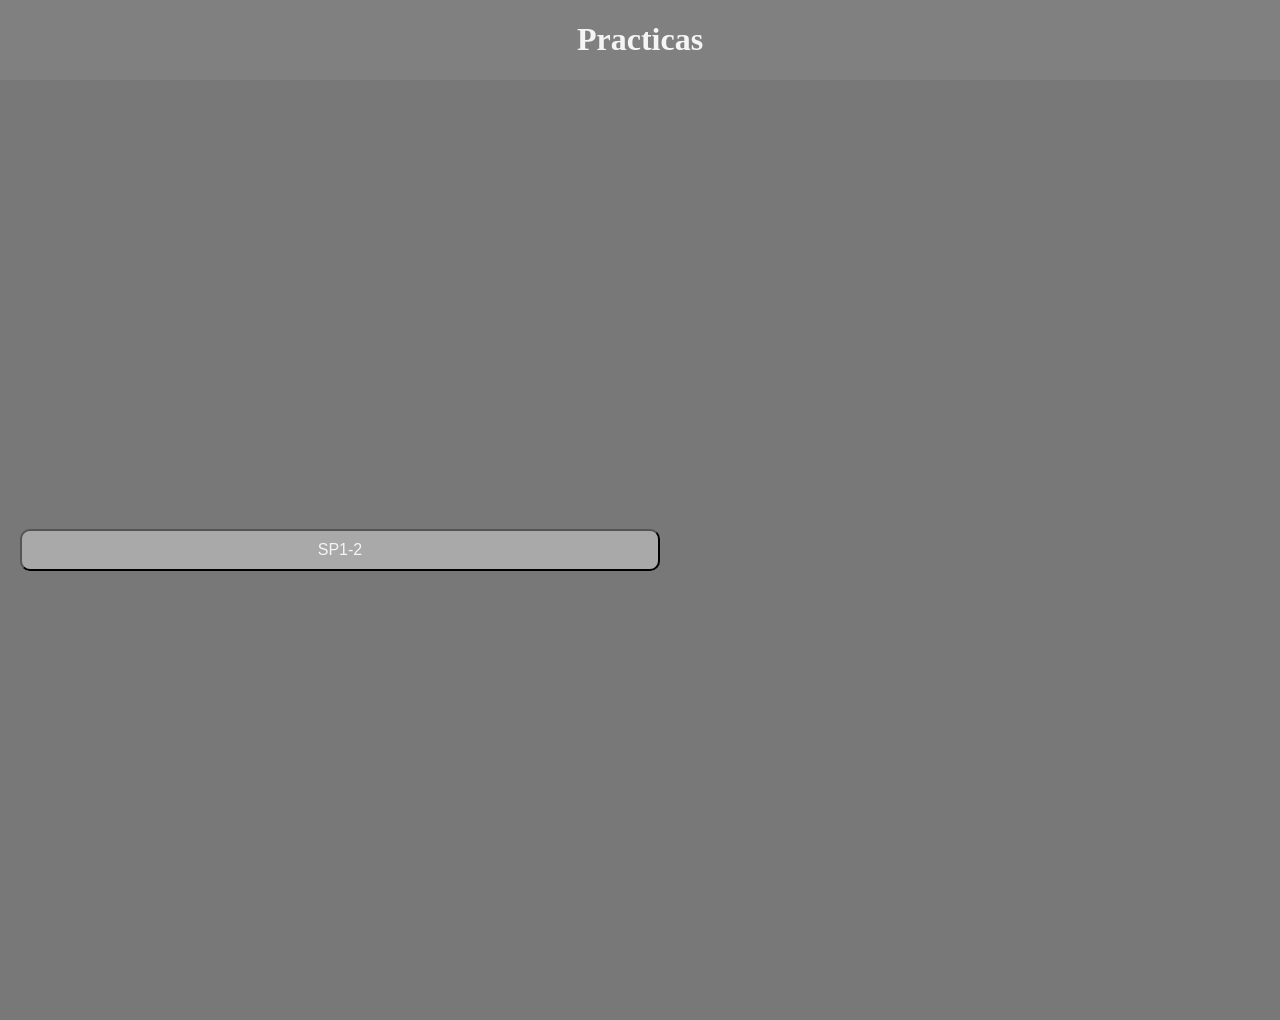
==== moipracticas/mainpage.html @ 0dbbfcd2 "Index debería funcionar con esto" ====
<head>
   <div class="horizontalcenter" style="background-color: gray; color: whitesmoke;"> <h1>Practicas</h1> </div>
    <link rel="stylesheet" href="../styles.css">
</head>
<body>
<div class="bg">
    <div class="horizontalcenter">
    <div class="verticalcenter">
    <button class="btnref" value="SP1-2/" style="background-color: darkgray; font: sans-serif; font-size: medium; color: whitesmoke;"> SP1-2</button>
</div>
</div>
</div>
     <script type="module" src="js.js"> </script>
</body>
---- styles.css ----
.bg {
    background-size: 100%;
    min-height: 100%;
    min-width: 100%;
    justify-content: center;
    justify-items: center;
    flex-direction: column;
    align-items: center;
    padding: 20px;
    display: flex; 
    background-color: rgb(121, 120, 120);
}
.horizontalcenter {
    display: flex;
    justify-content: center;
    align-items: center;
    width: 100%;
}
.verticalcenter{
    display: flex;
    flex-direction: column;
    justify-content: center;
    width: 100%;
}

.options {
    display: flex;
    justify-content: space-evenly;
    width: 100%; 
}
body{
    height: 100%;
    width: 100%;
}

.ibutton{
    width: 400px;
    height: 400px;
    display: flex;
    align-items: center;
    justify-content: center;
    border: none;
    background-color: rgb(121, 120, 120);
    cursor: pointer;
    object-fit: cover;
    color: whitesmoke;
}
.buttonimg{
    width: 100%;
    height: 100%;
    object-fit: contain;
    object-fit: cover;
    border-radius: 50px;
}
.ibutton:hover{
    width: 450px;
    height: 450px; 
}
.btnverticalcenter{
    display: flex;
    flex-direction: column;
    justify-content: space-between;
    width: 100%;
}
.btntexto{
font-size:20px;
font-family:'Calibri';
font-weight: bold;
}
body {
    margin: 0;
    padding: 0;
    min-height: 100vh;
}
.btnref{
    width: 50%;
    padding: 10px;
    cursor: pointer;
    border-radius: 10px;
}
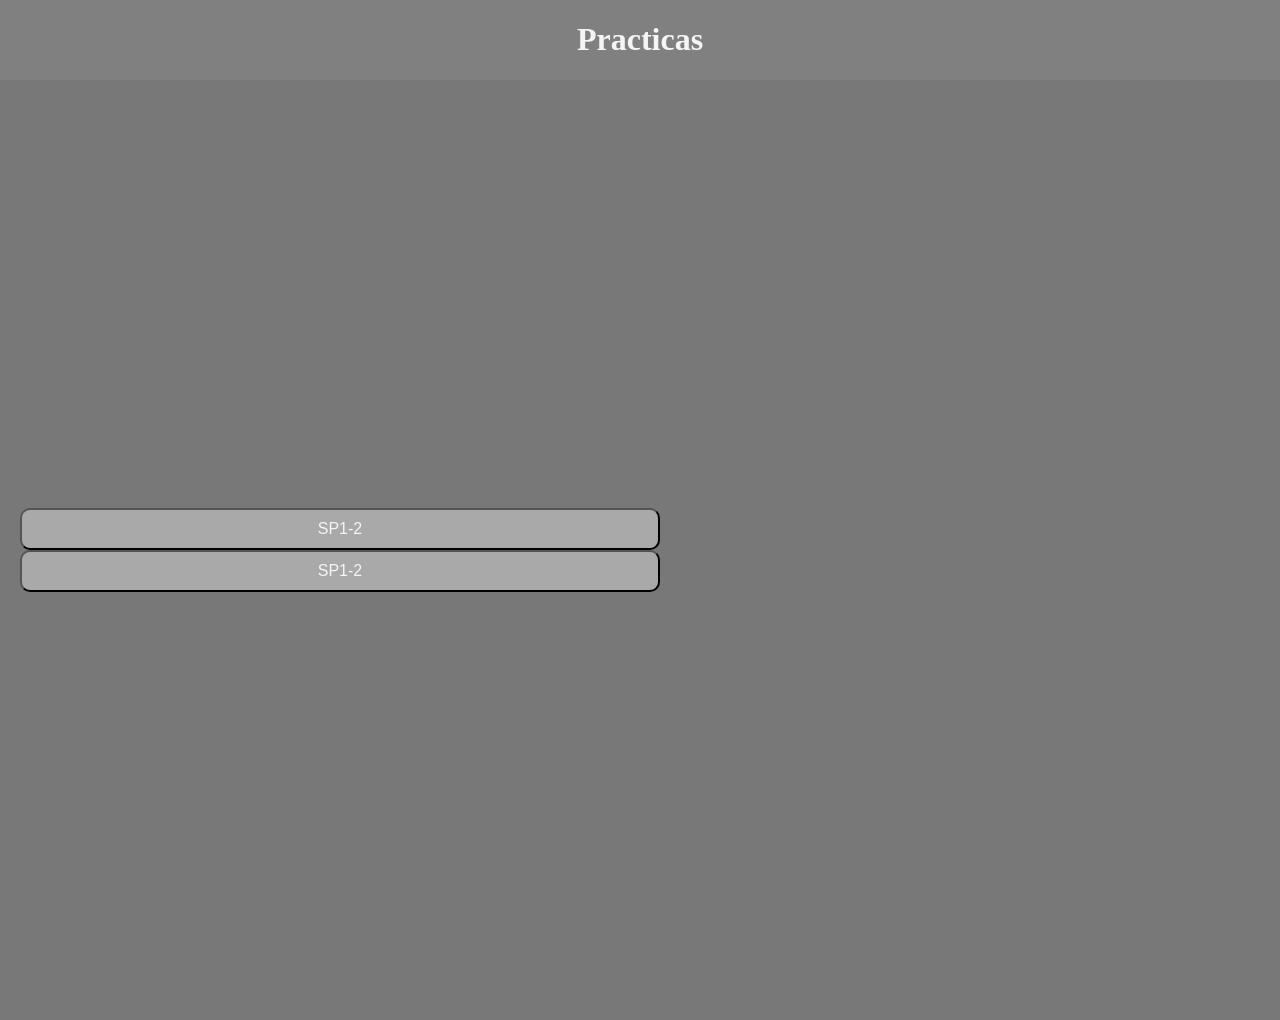
==== commit 6bcebc2e: "Add SP1-3 button to mainpage.html Added a new button for SP1-3 alongside existing SP1-2 button." ====
--- a/moipracticas/mainpage.html
+++ b/moipracticas/mainpage.html
@@ -7,6 +7,7 @@
     <div class="horizontalcenter">
     <div class="verticalcenter">
     <button class="btnref" value="SP1-2/" style="background-color: darkgray; font: sans-serif; font-size: medium; color: whitesmoke;"> SP1-2</button>
+    <button class="btnref" value="SP1-3/" style="background-color: darkgray; font: sans-serif; font-size: medium; color: whitesmoke;"> SP1-2</button>
 </div>
 </div>
 </div>
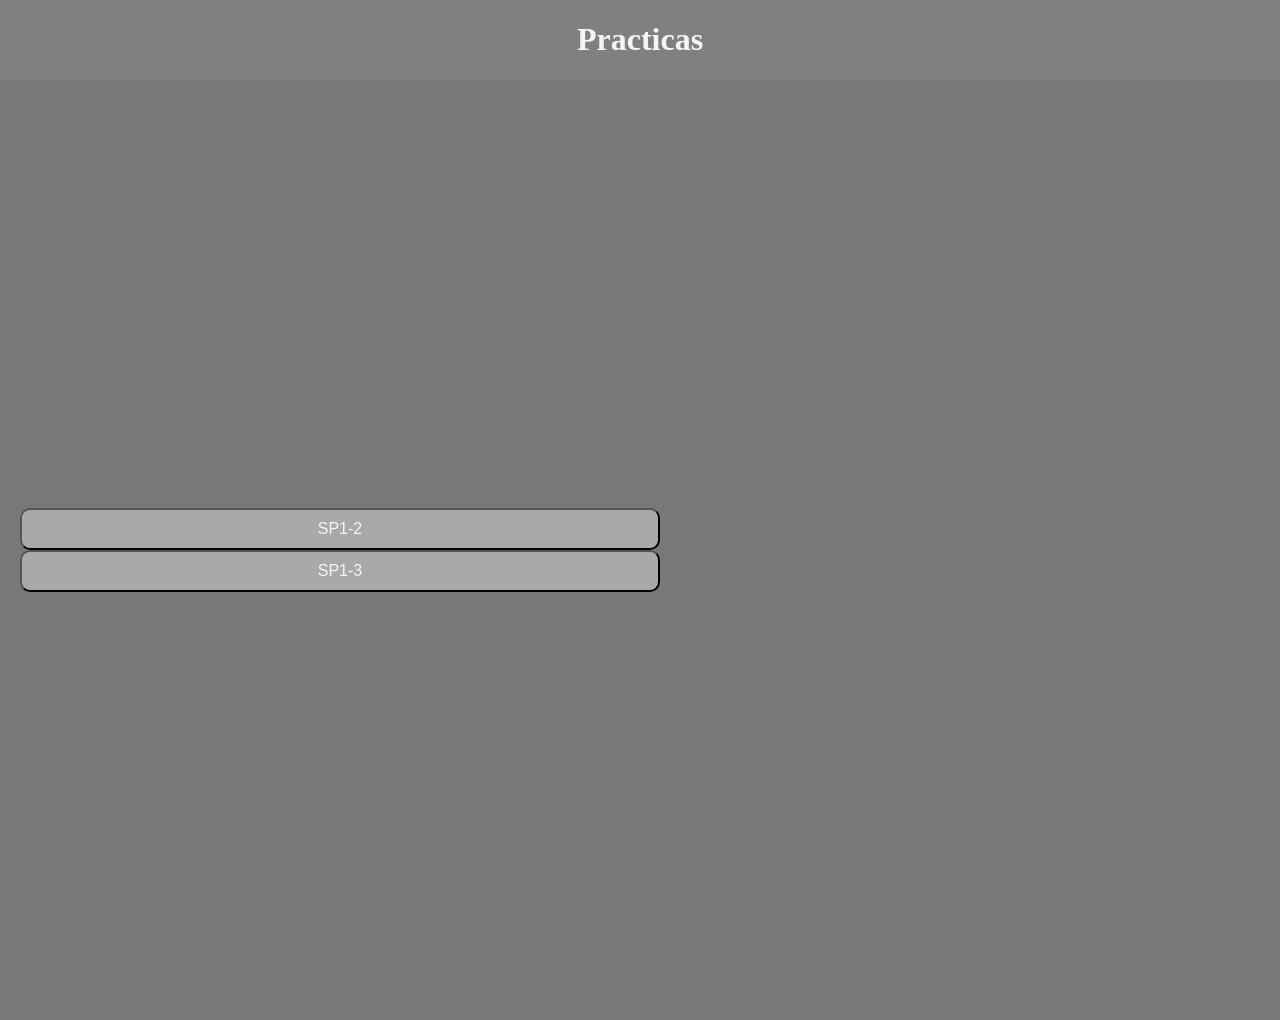
==== commit 0256933b: "Fix button label for SP1-3 in mainpage.html cambie el nombre nomas" ====
--- a/moipracticas/mainpage.html
+++ b/moipracticas/mainpage.html
@@ -7,7 +7,7 @@
     <div class="horizontalcenter">
     <div class="verticalcenter">
     <button class="btnref" value="SP1-2/" style="background-color: darkgray; font: sans-serif; font-size: medium; color: whitesmoke;"> SP1-2</button>
-    <button class="btnref" value="SP1-3/" style="background-color: darkgray; font: sans-serif; font-size: medium; color: whitesmoke;"> SP1-2</button>
+    <button class="btnref" value="SP1-3/" style="background-color: darkgray; font: sans-serif; font-size: medium; color: whitesmoke;"> SP1-3</button>
 </div>
 </div>
 </div>
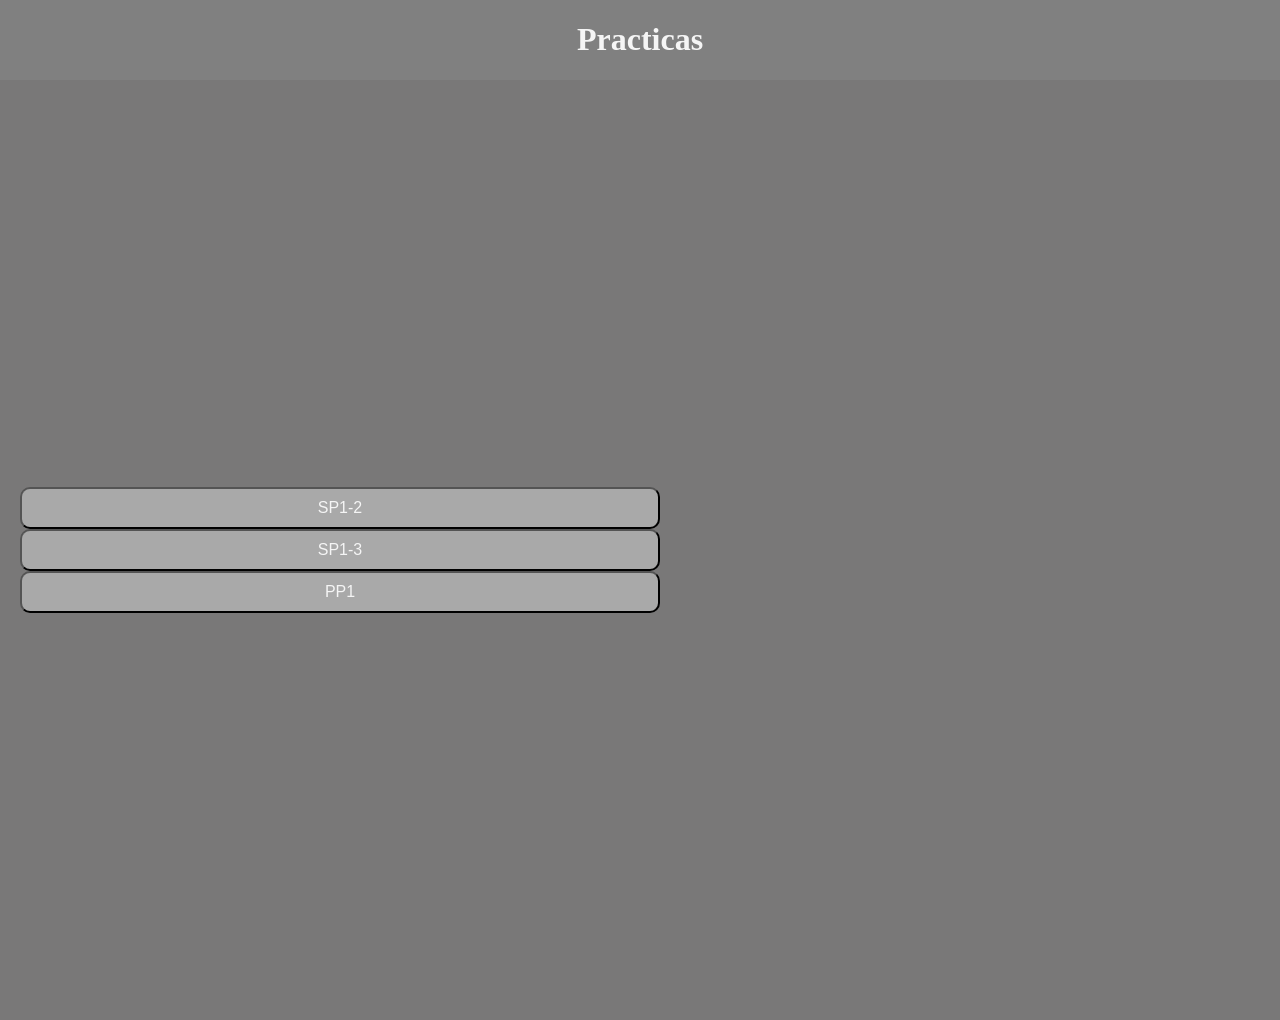
==== commit e451e6d4: "Add 'PP1' button to mainpage.html Added a new button 'PP1' to the main page." ====
--- a/moipracticas/mainpage.html
+++ b/moipracticas/mainpage.html
@@ -8,6 +8,7 @@
     <div class="verticalcenter">
     <button class="btnref" value="SP1-2/" style="background-color: darkgray; font: sans-serif; font-size: medium; color: whitesmoke;"> SP1-2</button>
     <button class="btnref" value="SP1-3/" style="background-color: darkgray; font: sans-serif; font-size: medium; color: whitesmoke;"> SP1-3</button>
+    <button class="btnref" value="SP1-3/" style="background-color: darkgray; font: sans-serif; font-size: medium; color: whitesmoke;"> PP1</button>
 </div>
 </div>
 </div>
